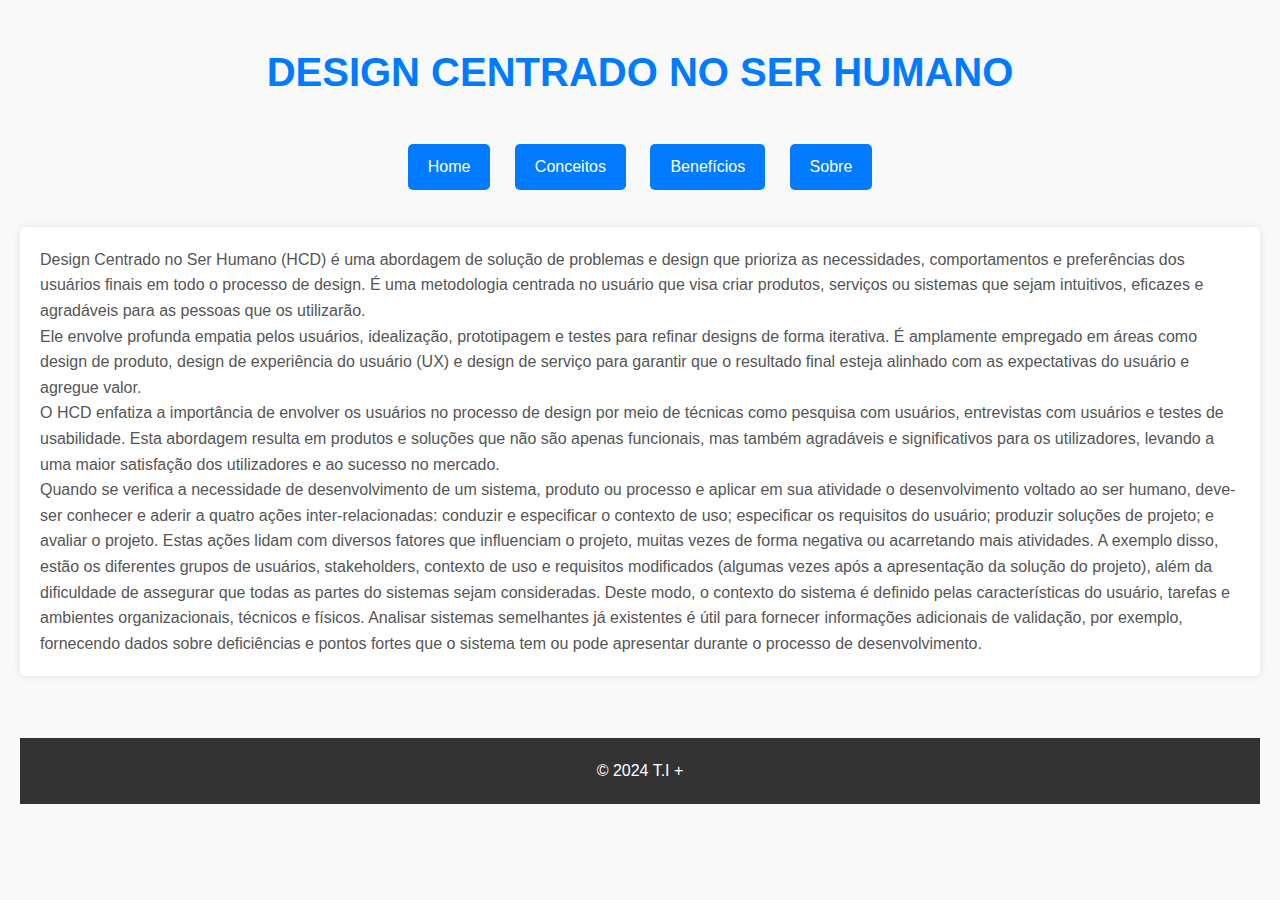
==== index.html @ 2f33f22f "first commit" ====
<!DOCTYPE html>
<html lang="pt-br">
<head>
    <meta charset="UTF-8">
    <meta name="viewport" content="width=device-width, initial-scale=1.0">
    <title>Desing Centrado no Ser Humano</title>
    <link rel="stylesheet" href="estiloP.css">
</head>
<body>
<header>
    <h1>DESIGN CENTRADO NO SER HUMANO</h1>
</header>
<nav>
    <a href="index.html">Home</a>
    <a href="conceitos.html">Conceitos</a>
    <a href="beneficios.html">Benefícios</a>
    <a href="sobre.html">Sobre</a>
</nav>
<main>
    <div>
        <p>Design Centrado no Ser Humano (HCD) é uma abordagem de solução de problemas e design que prioriza as necessidades, comportamentos e preferências dos usuários finais em todo o processo de design. É uma metodologia centrada no usuário que visa criar produtos, serviços ou sistemas que sejam intuitivos, eficazes e agradáveis ​​para as pessoas que os utilizarão.</p>
        <p>Ele envolve profunda empatia pelos usuários, idealização, prototipagem e testes para refinar designs de forma iterativa. É amplamente empregado em áreas como design de produto, design de experiência do usuário (UX) e design de serviço para garantir que o resultado final esteja alinhado com as expectativas do usuário e agregue valor.</p>
        <p>O HCD enfatiza a importância de envolver os usuários no processo de design por meio de técnicas como pesquisa com usuários, entrevistas com usuários e testes de usabilidade. Esta abordagem resulta em produtos e soluções que não são apenas funcionais, mas também agradáveis ​​e significativos para os utilizadores, levando a uma maior satisfação dos utilizadores e ao sucesso no mercado.</p>
        <p>Quando se verifica a necessidade de desenvolvimento de um sistema, produto ou processo e aplicar em sua atividade o desenvolvimento voltado ao ser humano, deve-ser conhecer e aderir a quatro ações inter-relacionadas: conduzir e especificar o contexto de uso; especificar os requisitos do usuário; produzir soluções de projeto; e avaliar o projeto. Estas ações lidam com diversos fatores que influenciam o projeto, muitas vezes de forma negativa ou acarretando mais atividades. A exemplo disso, estão os diferentes grupos de usuários, stakeholders, contexto de uso e requisitos modificados (algumas vezes após a apresentação da solução do projeto), além da dificuldade de assegurar que todas as partes do sistemas sejam consideradas. Deste modo, o contexto do sistema é definido pelas características do usuário, tarefas e ambientes organizacionais, técnicos e físicos. Analisar sistemas semelhantes já existentes é útil para fornecer informações adicionais de validação, por exemplo, fornecendo dados sobre deficiências e pontos fortes que o sistema tem ou pode apresentar durante o processo de desenvolvimento.</p>
    </div>
</main>
<footer>
    <p>© 2024 T.I +</p>
</footer>
</body>
</html>
---- estiloP.css ----
/* Reset CSS */
* {
    box-sizing: border-box;
    margin: 0;
    padding: 0;
}

/* Global Styles */
body {
    font-family: Arial, sans-serif;
    background-color: #f9f9f9;
    color: #555; /* Cor mais escura para o texto */
    padding: 20px;
    line-height: 1.6;
    text-align: center; /* Centraliza todo o texto */
}

.container {
    max-width: 1200px;
    margin: 0 auto;
}

/* Header Styles */
header {
    padding: 20px 0;
}

header h1 {
    font-size: 2.5rem;
    color: #007bff; /* Azul mais vibrante */
}

/* Navigation Styles */
nav {
    margin-top: 20px;
}

nav a {
    display: inline-block;
    text-decoration: none;
    color: #fff; /* Texto branco */
    padding: 10px 20px;
    margin: 0 10px;
    border-radius: 5px;
    background-color: #007bff; /* Azul mais vibrante */
    transition: background-color 0.3s ease;
}

nav a:hover {
    background-color: #0056b3; /* Azul escuro ao passar o mouse */
}

/* Main Content Styles */
main {
    padding: 20px;
    text-align: left; /* Alinha o texto principal à esquerda */
    margin: 3% auto; /* Centraliza o conteúdo principal */
    background-color: #fff; /* Cor de fundo da caixa */
    box-shadow: 0 0 10px rgba(0, 0, 0, 0.1); /* Sombra da caixa */
    border-radius: 5px; /* Borda arredondada */
}

/* Footer Styles */
footer {
    margin-top: 5%;
    padding: 20px 0;
    background-color: #333;
    color: #fff;
    clear: both; /* Limpa o float dos elementos anteriores */
}

/* Media Queries */
@media screen and (max-width: 768px) {
    nav {
        flex-direction: column;
    }

    nav a {
        margin: 10px 0;
    }
}
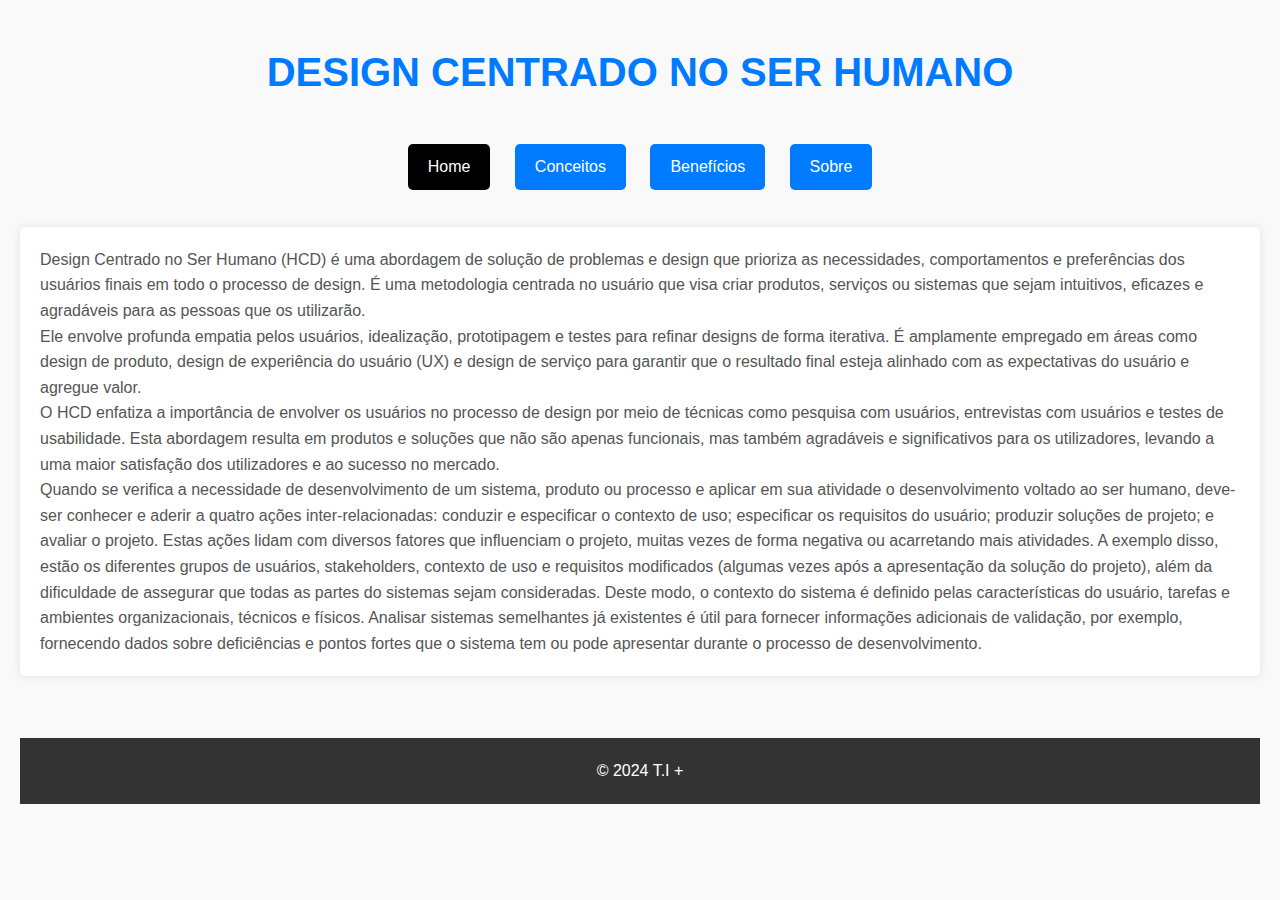
==== commit 3c7a571c: "about" ====
--- a/index.html
+++ b/index.html
@@ -11,7 +11,7 @@
     <h1>DESIGN CENTRADO NO SER HUMANO</h1>
 </header>
 <nav>
-    <a href="index.html">Home</a>
+    <a href="index.html" style="background-color: black;">Home</a>
     <a href="conceitos.html">Conceitos</a>
     <a href="beneficios.html">Benefícios</a>
     <a href="sobre.html">Sobre</a>
